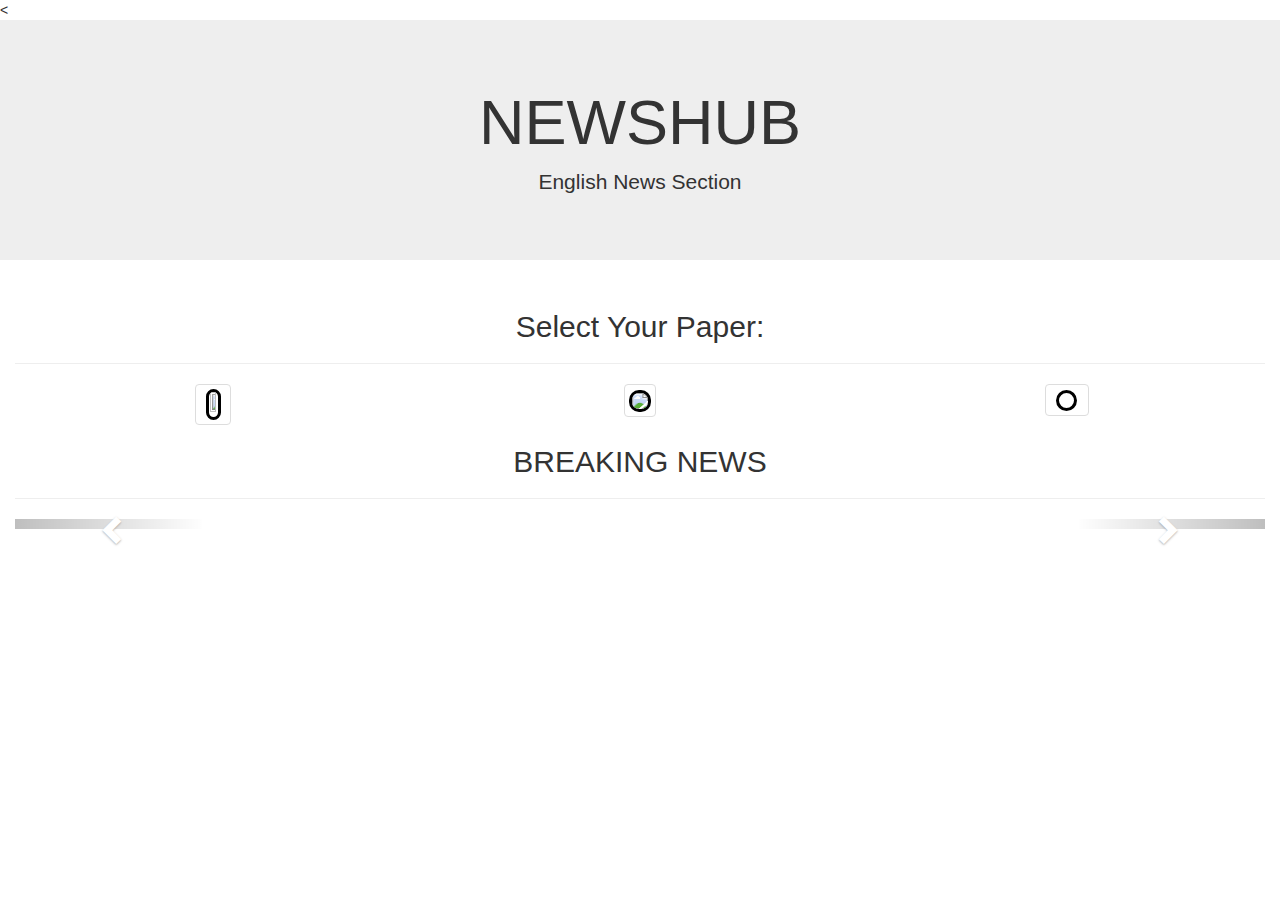
==== english.html @ eb2ab32c "Update english.html" ====
<!—- PAGE_ENGLISH —->

<!DOCTYPE html>
<html lang="en">


<head>
  <title> Project1 - B </title>
  <meta charset="utf-8">
  <meta name="viewport" content="width=device-width, initial-scale=1">
  <link rel="stylesheet" href="http://maxcdn.bootstrapcdn.com/bootstrap/3.3.6/css/bootstrap.min.css">
  <link rel="stylesheet" href="https://maxcdn.bootstrapcdn.com/bootstrap/3.3.7/css/bootstrap-theme.min.css" integrity="sha384-rHyoN1iRsVXV4nD0JutlnGaslCJuC7uwjduW9SVrLvRYooPp2bWYgmgJQIXwl/Sp" crossorigin="anonymous"><
  <link rel="stylesheet" href="eng.css">
</head>


<body>

<div class="jumbotron text-center">        <!—- THE HEADER OF THE PAGE —->
  <h1>NEWSHUB</h1>
  <p> English News Section </p>
</div>

<div class="container-fluid text-center bg-grey">    <!—- ANCHORED IMAGES LINKING IMAGES TO THE ORIGINAL WEBSITE —->
  <h2>Select Your Paper: </h2>
  <hr></hr>
  <div class="row text-center">
    <div class="col-sm-4">
      <div class="img-thumbnail">
        <img src="images1/dna.jpg" style="height:40%;width:60%;border-radius:10px;border:solid black 3px">  
   </div>
    </div>
    
	<div class="col-sm-4">
      <div class="img-thumbnail">
        <img src="images1/ht.png" style="border-radius:10px; border:solid black 3px">
   
      </div>  
  
    </div>    
  
    <div class="col-sm-4">
      <div class="img-thumbnail">
        <img src="images1/toi.png" class="img-thumbnail"  width="304" height="304" style="height:20%;width:60%;border-radius:25px; border:solid black 3px">
     
      </div>
      
    </div>
  
</div>

<h2>BREAKING NEWS</h2>      <!—- USED CAROUSELS TO CREATE SLIDESHOW EFFECT —->
<hr></hr>
<div id="myCarousel" class="carousel slide text-center" data-ride="carousel">
  <!-- Indicators -->
  <ol class="carousel-indicators">
    <li data-target="#myCarousel" data-slide-to="0" class="active"></li>
    <li data-target="#myCarousel" data-slide-to="1"></li>
    <li data-target="#myCarousel" data-slide-to="2"></li>
  </ol>

  <!-- Wrapper for slides -->
  <div class="carousel-inner" role="listbox">
    <div class="item active" id="news1">
    <h4></h4>
    </div>
    <div class="item" id="news2">
      <h4></h4>
    </div>
    <div class="item" id="news3">
      <h4></h4>
    </div>
    <div class="item" id="news4">
      <h4></h4>
    </div>
    <div class="item" id="news5">
      <h4></h4>
    </div>
    <div class="item" id="news6">
      <h4></h4>
    </div>
    <div class="item" id="news7">
      <h4></h4>
    </div>
  </div>

  <!-- Left and right controls -->
  <a class="left carousel-control" href="#myCarousel" role="button" data-slide="prev">
    <span class="glyphicon glyphicon-chevron-left" aria-hidden="true"></span>
    <span class="sr-only">Previous</span>
  </a>
  <a class="right carousel-control" href="#myCarousel" role="button" data-slide="next">
    <span class="glyphicon glyphicon-chevron-right" aria-hidden="true"></span>
    <span class="sr-only">Next</span>
  </a>
</div>





<script src="https://ajax.googleapis.com/ajax/libs/jquery/1.12.4/jquery.min.js"></script>
  <script src="http://maxcdn.bootstrapcdn.com/bootstrap/3.3.6/js/bootstrap.min.js"></script>
<script src="english.js"></script>
</body>
</html>
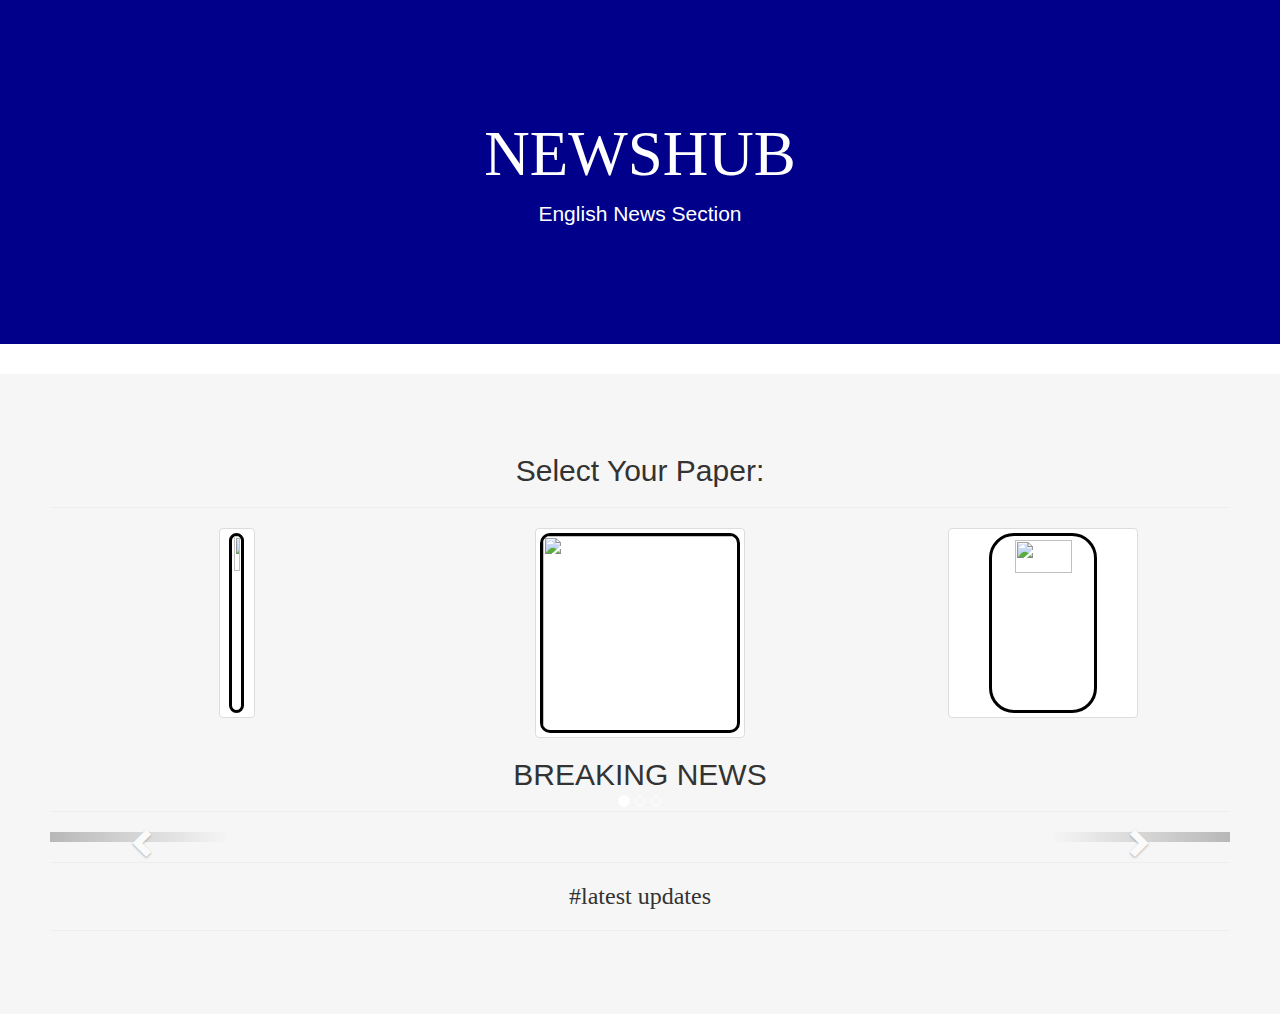
==== commit d0211663: "Add files via upload" ====
--- a/english.html
+++ b/english.html
@@ -1,106 +1,129 @@
-<!—- PAGE_ENGLISH —->
-
-<!DOCTYPE html>
-<html lang="en">
-
-
-<head>
-  <title> Project1 - B </title>
-  <meta charset="utf-8">
-  <meta name="viewport" content="width=device-width, initial-scale=1">
-  <link rel="stylesheet" href="http://maxcdn.bootstrapcdn.com/bootstrap/3.3.6/css/bootstrap.min.css">
-  <link rel="stylesheet" href="https://maxcdn.bootstrapcdn.com/bootstrap/3.3.7/css/bootstrap-theme.min.css" integrity="sha384-rHyoN1iRsVXV4nD0JutlnGaslCJuC7uwjduW9SVrLvRYooPp2bWYgmgJQIXwl/Sp" crossorigin="anonymous"><
-  <link rel="stylesheet" href="eng.css">
-</head>
-
-
-<body>
-
-<div class="jumbotron text-center">        <!—- THE HEADER OF THE PAGE —->
-  <h1>NEWSHUB</h1>
-  <p> English News Section </p>
-</div>
-
-<div class="container-fluid text-center bg-grey">    <!—- ANCHORED IMAGES LINKING IMAGES TO THE ORIGINAL WEBSITE —->
-  <h2>Select Your Paper: </h2>
-  <hr></hr>
-  <div class="row text-center">
-    <div class="col-sm-4">
-      <div class="img-thumbnail">
-        <img src="images1/dna.jpg" style="height:40%;width:60%;border-radius:10px;border:solid black 3px">  
-   </div>
-    </div>
-    
-	<div class="col-sm-4">
-      <div class="img-thumbnail">
-        <img src="images1/ht.png" style="border-radius:10px; border:solid black 3px">
-   
-      </div>  
-  
-    </div>    
-  
-    <div class="col-sm-4">
-      <div class="img-thumbnail">
-        <img src="images1/toi.png" class="img-thumbnail"  width="304" height="304" style="height:20%;width:60%;border-radius:25px; border:solid black 3px">
-     
-      </div>
-      
-    </div>
-  
-</div>
-
-<h2>BREAKING NEWS</h2>      <!—- USED CAROUSELS TO CREATE SLIDESHOW EFFECT —->
-<hr></hr>
-<div id="myCarousel" class="carousel slide text-center" data-ride="carousel">
-  <!-- Indicators -->
-  <ol class="carousel-indicators">
-    <li data-target="#myCarousel" data-slide-to="0" class="active"></li>
-    <li data-target="#myCarousel" data-slide-to="1"></li>
-    <li data-target="#myCarousel" data-slide-to="2"></li>
-  </ol>
-
-  <!-- Wrapper for slides -->
-  <div class="carousel-inner" role="listbox">
-    <div class="item active" id="news1">
-    <h4></h4>
-    </div>
-    <div class="item" id="news2">
-      <h4></h4>
-    </div>
-    <div class="item" id="news3">
-      <h4></h4>
-    </div>
-    <div class="item" id="news4">
-      <h4></h4>
-    </div>
-    <div class="item" id="news5">
-      <h4></h4>
-    </div>
-    <div class="item" id="news6">
-      <h4></h4>
-    </div>
-    <div class="item" id="news7">
-      <h4></h4>
-    </div>
-  </div>
-
-  <!-- Left and right controls -->
-  <a class="left carousel-control" href="#myCarousel" role="button" data-slide="prev">
-    <span class="glyphicon glyphicon-chevron-left" aria-hidden="true"></span>
-    <span class="sr-only">Previous</span>
-  </a>
-  <a class="right carousel-control" href="#myCarousel" role="button" data-slide="next">
-    <span class="glyphicon glyphicon-chevron-right" aria-hidden="true"></span>
-    <span class="sr-only">Next</span>
-  </a>
-</div>
-
-
-
-
-
-<script src="https://ajax.googleapis.com/ajax/libs/jquery/1.12.4/jquery.min.js"></script>
-  <script src="http://maxcdn.bootstrapcdn.com/bootstrap/3.3.6/js/bootstrap.min.js"></script>
-<script src="english.js"></script>
-</body>
-</html>
+<html lang="en">
+
+
+<head>
+  <title> Project1 - B </title>
+  <meta charset="utf-8">
+  <meta name="viewport" content="width=device-width, initial-scale=1">
+  <link rel="stylesheet" href="http://maxcdn.bootstrapcdn.com/bootstrap/3.3.6/css/bootstrap.min.css">
+  <link rel="stylesheet" href="https://maxcdn.bootstrapcdn.com/bootstrap/3.3.7/css/bootstrap-theme.min.css" integrity="sha384-rHyoN1iRsVXV4nD0JutlnGaslCJuC7uwjduW9SVrLvRYooPp2bWYgmgJQIXwl/Sp" crossorigin="anonymous">
+  <link rel="stylesheet" href="eng.css">
+</head>
+
+
+<body>
+
+  <div class="jumbotron text-center">
+    <h1>NEWSHUB</h1>
+    <p> English News Section </p>
+  </div>
+
+  <div class="container-fluid text-center bg-grey">
+    <h2>Select Your Paper: </h2>
+    <hr></hr>
+    <div class="row text-center">
+      <div class="col-sm-4">
+        <div class="img-thumbnail">
+          <img src="images1/dna.jpg" style="height:20%;width:60%;border-radius:10px;border:solid black 3px">
+        </div>
+      </div>
+
+      <div class="col-sm-4">
+        <div class="img-thumbnail">
+          <img src="images1/ht.png" style="border-radius:10px; border:solid black 3px;height:200px;">
+
+        </div>
+
+      </div>
+
+      <div class="col-sm-4">
+        <div class="img-thumbnail">
+          <img src="images1/toi.png" class="img-thumbnail" width="304" height="304" style="height:20%;width:60%;border-radius:25px; border:solid black 3px">
+
+        </div>
+
+      </div>
+
+    </div>
+
+    <h2>BREAKING NEWS</h2>
+    <hr></hr>
+    <div id="myCarousel" class="carousel slide text-center" data-ride="carousel">
+      <!-- Indicators -->
+      <ol class="carousel-indicators">
+        <li data-target="#myCarousel" data-slide-to="0" class="active"></li>
+        <li data-target="#myCarousel" data-slide-to="1"></li>
+        <li data-target="#myCarousel" data-slide-to="2"></li>
+      </ol>
+
+      <!-- Wrapper for slides -->
+      <div class="carousel-inner" role="listbox">
+        <div class="item active" id="news1">
+          <h4></h4>
+        </div>
+        <div class="item" id="news2">
+          <h4></h4>
+        </div>
+        <div class="item" id="news3">
+          <h4></h4>
+        </div>
+        <div class="item" id="news4">
+          <h4></h4>
+        </div>
+        <div class="item" id="news5">
+          <h4></h4>
+        </div>
+        <div class="item" id="news6">
+          <h4></h4>
+        </div>
+        <div class="item" id="news7">
+          <h4></h4>
+        </div>
+      </div>
+
+
+      <!-- Left and right controls -->
+      <a class="left carousel-control" href="#myCarousel" role="button" data-slide="prev">
+        <span class="glyphicon glyphicon-chevron-left" aria-hidden="true"></span>
+        <span class="sr-only">Previous</span>
+      </a>
+      <a class="right carousel-control" href="#myCarousel" role="button" data-slide="next">
+        <span class="glyphicon glyphicon-chevron-right" aria-hidden="true"></span>
+        <span class="sr-only">Next</span>
+      </a>
+    </div>
+    <hr>
+    <h3>#latest updates</h3>
+    <hr></hr>
+
+    <div class="row">
+
+      <div class="col-md-4" id="thumbnails1"></div>
+      <div class="col-md-4" id="thumbnails2"></div>
+      <div class="col-md-4" id="thumbnails3"></div>
+
+    </div>
+    <div class="row">
+
+      <div class="col-md-4" id="thumbnails4"></div>
+      <div class="col-md-4" id="thumbnails5"></div>
+      <div class="col-md-4" id="thumbnails6"></div>
+
+    </div>
+    <div class="row">
+
+      <div class="col-md-4" id="thumbnails7"></div>
+      <div class="col-md-4" id="thumbnails8"></div>
+      <div class="col-md-4" id="thumbnails9"></div>
+
+    </div>
+
+
+    <script src="https://ajax.googleapis.com/ajax/libs/jquery/1.12.4/jquery.min.js"></script>
+    <script src="http://maxcdn.bootstrapcdn.com/bootstrap/3.3.6/js/bootstrap.min.js"></script>
+    <script src="english.js"></script>
+
+
+</body>
+
+</html>--- a/eng.css
+++ b/eng.css
@@ -0,0 +1,56 @@
+.jumbotron {
+  background-color: darkblue;
+  /* Orange */
+  color: #ffffff;
+  padding: 100px 25px;
+}
+
+.bg-grey {
+  background-color: #f6f6f6;
+}
+
+.container-fluid {
+  padding: 60px 50px;
+}
+
+.thumbnail {
+  padding: 0 0 15px 0;
+  border: none;
+  border-radius: 0;
+}
+
+h1 {
+  font-family: cursive;
+}
+
+.thumbnail img {
+  width: 50%;
+  height: 50%;
+  margin-bottom: 10px;
+}
+
+image {
+  border-radius: 25px;
+  border: solid 5px black;
+}
+
+.jumbotron1 {
+  align: center;
+}
+
+h3 {
+  font-family: cursive;
+}
+
+hr {
+  color: black;
+}
+
+img {
+  border-radius: 25px;
+  border: solid 5px black;
+}
+
+#thumbnails1 {
+  padding-left: 100px;
+}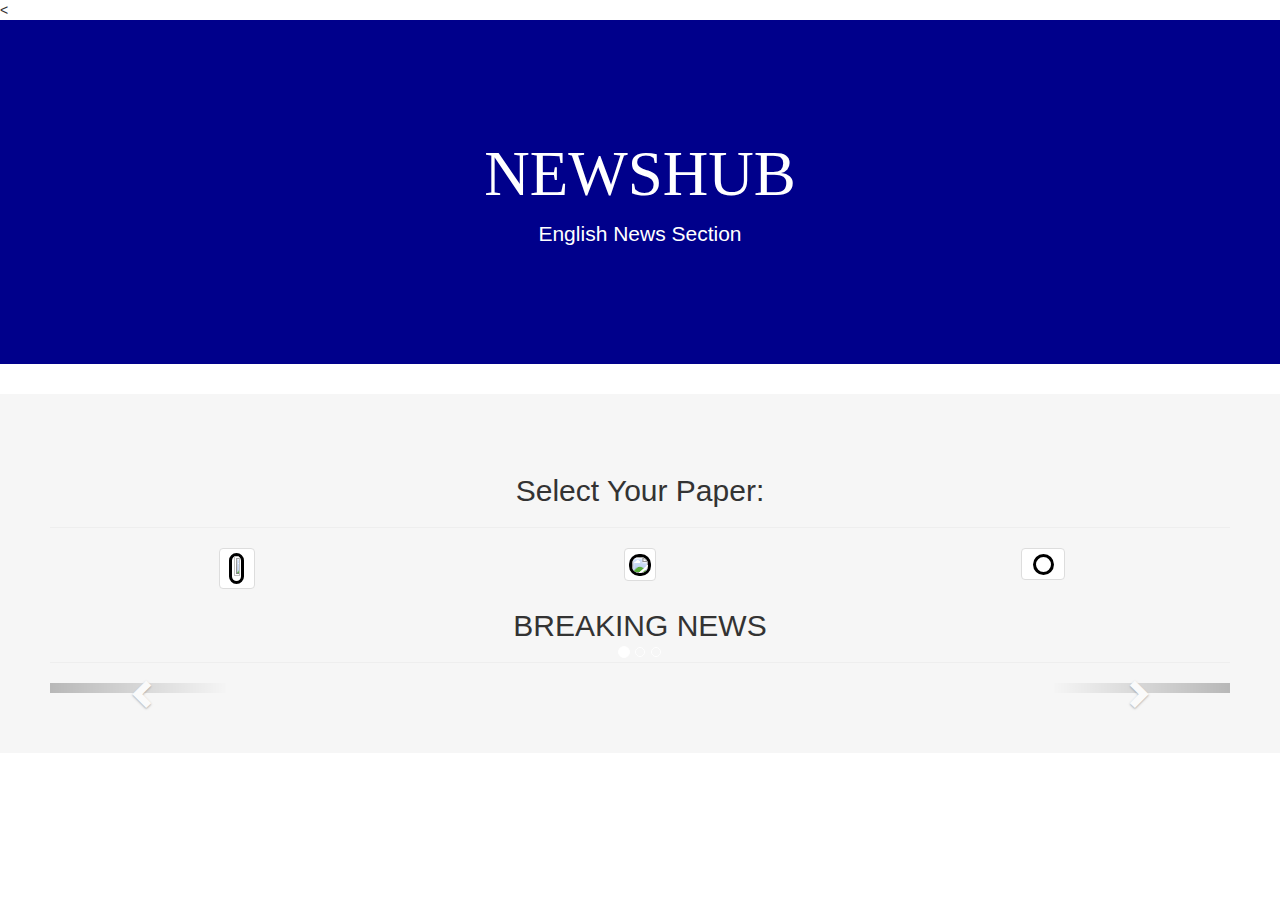
==== commit 6bbab441: "Merge 37bd8bb3ee4e364ab436f9b48b6998fcdaaad808 into 2048e081b514dc33571b51a2bcdb85e17a56a58e" ====
--- a/english.html
+++ b/english.html
@@ -1,129 +1,110 @@
-<html lang="en">
-
-
-<head>
-  <title> Project1 - B </title>
-  <meta charset="utf-8">
-  <meta name="viewport" content="width=device-width, initial-scale=1">
-  <link rel="stylesheet" href="http://maxcdn.bootstrapcdn.com/bootstrap/3.3.6/css/bootstrap.min.css">
-  <link rel="stylesheet" href="https://maxcdn.bootstrapcdn.com/bootstrap/3.3.7/css/bootstrap-theme.min.css" integrity="sha384-rHyoN1iRsVXV4nD0JutlnGaslCJuC7uwjduW9SVrLvRYooPp2bWYgmgJQIXwl/Sp" crossorigin="anonymous">
-  <link rel="stylesheet" href="eng.css">
-</head>
-
-
-<body>
-
-  <div class="jumbotron text-center">
-    <h1>NEWSHUB</h1>
-    <p> English News Section </p>
-  </div>
-
-  <div class="container-fluid text-center bg-grey">
-    <h2>Select Your Paper: </h2>
-    <hr></hr>
-    <div class="row text-center">
-      <div class="col-sm-4">
-        <div class="img-thumbnail">
-          <img src="images1/dna.jpg" style="height:20%;width:60%;border-radius:10px;border:solid black 3px">
-        </div>
-      </div>
-
-      <div class="col-sm-4">
-        <div class="img-thumbnail">
-          <img src="images1/ht.png" style="border-radius:10px; border:solid black 3px;height:200px;">
-
-        </div>
-
-      </div>
-
-      <div class="col-sm-4">
-        <div class="img-thumbnail">
-          <img src="images1/toi.png" class="img-thumbnail" width="304" height="304" style="height:20%;width:60%;border-radius:25px; border:solid black 3px">
-
-        </div>
-
-      </div>
-
-    </div>
-
-    <h2>BREAKING NEWS</h2>
-    <hr></hr>
-    <div id="myCarousel" class="carousel slide text-center" data-ride="carousel">
-      <!-- Indicators -->
-      <ol class="carousel-indicators">
-        <li data-target="#myCarousel" data-slide-to="0" class="active"></li>
-        <li data-target="#myCarousel" data-slide-to="1"></li>
-        <li data-target="#myCarousel" data-slide-to="2"></li>
-      </ol>
-
-      <!-- Wrapper for slides -->
-      <div class="carousel-inner" role="listbox">
-        <div class="item active" id="news1">
-          <h4></h4>
-        </div>
-        <div class="item" id="news2">
-          <h4></h4>
-        </div>
-        <div class="item" id="news3">
-          <h4></h4>
-        </div>
-        <div class="item" id="news4">
-          <h4></h4>
-        </div>
-        <div class="item" id="news5">
-          <h4></h4>
-        </div>
-        <div class="item" id="news6">
-          <h4></h4>
-        </div>
-        <div class="item" id="news7">
-          <h4></h4>
-        </div>
-      </div>
-
-
-      <!-- Left and right controls -->
-      <a class="left carousel-control" href="#myCarousel" role="button" data-slide="prev">
-        <span class="glyphicon glyphicon-chevron-left" aria-hidden="true"></span>
-        <span class="sr-only">Previous</span>
-      </a>
-      <a class="right carousel-control" href="#myCarousel" role="button" data-slide="next">
-        <span class="glyphicon glyphicon-chevron-right" aria-hidden="true"></span>
-        <span class="sr-only">Next</span>
-      </a>
-    </div>
-    <hr>
-    <h3>#latest updates</h3>
-    <hr></hr>
-
-    <div class="row">
-
-      <div class="col-md-4" id="thumbnails1"></div>
-      <div class="col-md-4" id="thumbnails2"></div>
-      <div class="col-md-4" id="thumbnails3"></div>
-
-    </div>
-    <div class="row">
-
-      <div class="col-md-4" id="thumbnails4"></div>
-      <div class="col-md-4" id="thumbnails5"></div>
-      <div class="col-md-4" id="thumbnails6"></div>
-
-    </div>
-    <div class="row">
-
-      <div class="col-md-4" id="thumbnails7"></div>
-      <div class="col-md-4" id="thumbnails8"></div>
-      <div class="col-md-4" id="thumbnails9"></div>
-
-    </div>
-
-
-    <script src="https://ajax.googleapis.com/ajax/libs/jquery/1.12.4/jquery.min.js"></script>
-    <script src="http://maxcdn.bootstrapcdn.com/bootstrap/3.3.6/js/bootstrap.min.js"></script>
-    <script src="english.js"></script>
-
-
-</body>
-
-</html>+<!—- PAGE_ENGLISH —->
+
+<!DOCTYPE html>
+<html lang="en">
+
+
+<head>
+    <title> Project1 - B </title>
+    <meta charset="utf-8">
+    <meta name="viewport" content="width=device-width, initial-scale=1">
+    <link rel="stylesheet" href="http://maxcdn.bootstrapcdn.com/bootstrap/3.3.6/css/bootstrap.min.css">
+    <link rel="stylesheet" href="https://maxcdn.bootstrapcdn.com/bootstrap/3.3.7/css/bootstrap-theme.min.css" integrity="sha384-rHyoN1iRsVXV4nD0JutlnGaslCJuC7uwjduW9SVrLvRYooPp2bWYgmgJQIXwl/Sp" crossorigin="anonymous">
+    < <link rel="stylesheet" href="eng.css">
+</head>
+
+
+<body>
+
+    <div class="jumbotron text-center">
+        <!—- THE HEADER OF THE PAGE —->
+        <h1>NEWSHUB</h1>
+        <p> English News Section </p>
+    </div>
+
+    <div class="container-fluid text-center bg-grey">
+        <!—- ANCHORED IMAGES LINKING IMAGES TO THE ORIGINAL WEBSITE —->
+        <h2>Select Your Paper: </h2>
+        <hr></hr>
+        <div class="row text-center">
+            <div class="col-sm-4">
+                <div class="img-thumbnail">
+                    <img src="images1/dna.jpg" style="height:40%;width:60%;border-radius:10px;border:solid black 3px">
+                </div>
+            </div>
+
+            <div class="col-sm-4">
+                <div class="img-thumbnail">
+                    <img src="images1/ht.png" style="border-radius:10px; border:solid black 3px">
+
+                </div>
+
+            </div>
+
+            <div class="col-sm-4">
+                <div class="img-thumbnail">
+                    <img src="images1/toi.png" class="img-thumbnail" width="304" height="304" style="height:20%;width:60%;border-radius:25px; border:solid black 3px">
+
+                </div>
+
+            </div>
+
+        </div>
+
+        <h2>BREAKING NEWS</h2>
+        <!—- USED CAROUSELS TO CREATE SLIDESHOW EFFECT —->
+        <hr></hr>
+        <div id="myCarousel" class="carousel slide text-center" data-ride="carousel">
+            <!-- Indicators -->
+            <ol class="carousel-indicators">
+                <li data-target="#myCarousel" data-slide-to="0" class="active"></li>
+                <li data-target="#myCarousel" data-slide-to="1"></li>
+                <li data-target="#myCarousel" data-slide-to="2"></li>
+            </ol>
+
+            <!-- Wrapper for slides -->
+            <div class="carousel-inner" role="listbox">
+                <div class="item active" id="news1">
+                    <h4></h4>
+                </div>
+                <div class="item" id="news2">
+                    <h4></h4>
+                </div>
+                <div class="item" id="news3">
+                    <h4></h4>
+                </div>
+                <div class="item" id="news4">
+                    <h4></h4>
+                </div>
+                <div class="item" id="news5">
+                    <h4></h4>
+                </div>
+                <div class="item" id="news6">
+                    <h4></h4>
+                </div>
+                <div class="item" id="news7">
+                    <h4></h4>
+                </div>
+            </div>
+
+            <!-- Left and right controls -->
+            <a class="left carousel-control" href="#myCarousel" role="button" data-slide="prev">
+                <span class="glyphicon glyphicon-chevron-left" aria-hidden="true"></span>
+                <span class="sr-only">Previous</span>
+            </a>
+            <a class="right carousel-control" href="#myCarousel" role="button" data-slide="next">
+                <span class="glyphicon glyphicon-chevron-right" aria-hidden="true"></span>
+                <span class="sr-only">Next</span>
+            </a>
+        </div>
+
+
+
+
+
+        <script src="https://ajax.googleapis.com/ajax/libs/jquery/1.12.4/jquery.min.js"></script>
+        <script src="http://maxcdn.bootstrapcdn.com/bootstrap/3.3.6/js/bootstrap.min.js"></script>
+        <script src="english.js"></script>
+</body>
+
+</html>
